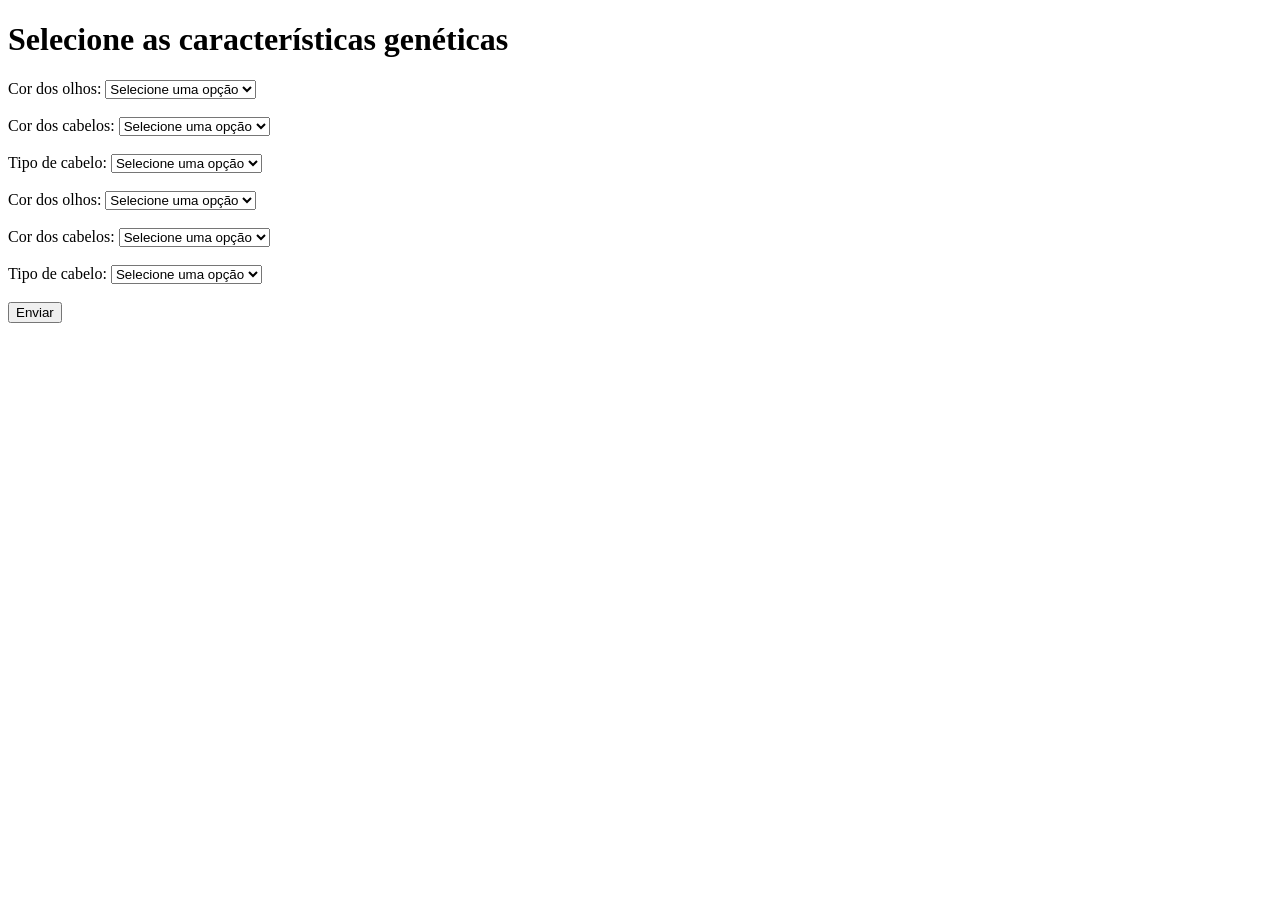
==== index.html @ b0a13ec0 "Inicio estrutura do backend" ====
<!DOCTYPE html>
<html lang="pt-br">
<head>
    <meta charset="UTF-8">
    <meta name="viewport" content="width=device-width, initial-scale=1.0">
    <title>Características Genéticas</title>
    <script src="backend/back.js"></script>
    <link rel="stylesheet" href="css/style.css">
</head>
<body>
    <h1>Selecione as características genéticas</h1>
    
    <form>
        <label for="cor-olhos">Cor dos olhos:</label>
        <select id="cor-olhos-M" name="cor-olhos">
            <option value="" disabled selected>Selecione uma opção</option>
            <option value="aa">Azul</option>
            <option value="aa">Verde</option>
            <option value="AA">Castanho</option>
            <option value="AA">Preto</option>
        </select><br><br>
        
        <label for="cor-cabelos">Cor dos cabelos:</label>
        <select id="cor-cabelos-M" name="cor-cabelos">
            <option value="" disabled selected>Selecione uma opção</option>
            <option value="aa">Loiro</option>
            <option value="AA">Castanho</option>
            <option value="AA">Preto</option>
            <option value="aa">Ruivo</option>
        </select><br><br>
        
        <label for="tipo-cabelo">Tipo de cabelo:</label>
        <select id="tipo-cabelo-M" name="tipo-cabelo">
              <option value="" disabled selected>Selecione uma opção</option>
            <option value="aa">Liso</option>
          <!--<option value="ondulado">Ondulado</option>--> <!--  fazer uma alteração depois para esse tipo de caracteristica que é determinada por uma herança incompleta -->
            <option value="AA">Cacheado</option>
            <option value="AA">Crespo</option>
        </select><br><br>

            <label for="cor-olhos">Cor dos olhos:</label>
        <select id="cor-olhos-P" name="cor-olhos">
              <option value="" disabled selected>Selecione uma opção</option>
            <option value="aa">Azul</option>
            <option value="aa">Verde</option>
            <option value="AA">Castanho</option>
            <option value="AA">Preto</option>
        </select><br><br>
        
        <label for="cor-cabelos">Cor dos cabelos:</label>
        <select id="cor-cabelos-P" name="cor-cabelos">
              <option value="" disabled selected>Selecione uma opção</option>
            <option value="aa">Loiro</option>
            <option value="AA">Castanho</option>
            <option value="AA">Preto</option>
            <option value="aa">Ruivo</option>
        </select><br><br>
        
        <label for="tipo-cabelo">Tipo de cabelo:</label>
        <select id="tipo-cabelo-P" name="tipo-cabelo">
              <option value="" disabled selected>Selecione uma opção</option>
            <option value="aa">Liso</option>
          <!--<option value="ondulado">Ondulado</option>--> <!--  fazer uma alteração depois para esse tipo de caracteristica que é determinada por uma herança incompleta -->
            <option value="AA">Cacheado</option>
            <option value="AA">Crespo</option>
        </select><br><br>
        <input type="submit" value="Enviar" onclick="guardaAlelosPais()">
    </form>
</body>
</html>
---- css/style.css ----
.erro{
    color: red;
    font-size: 12px;
}
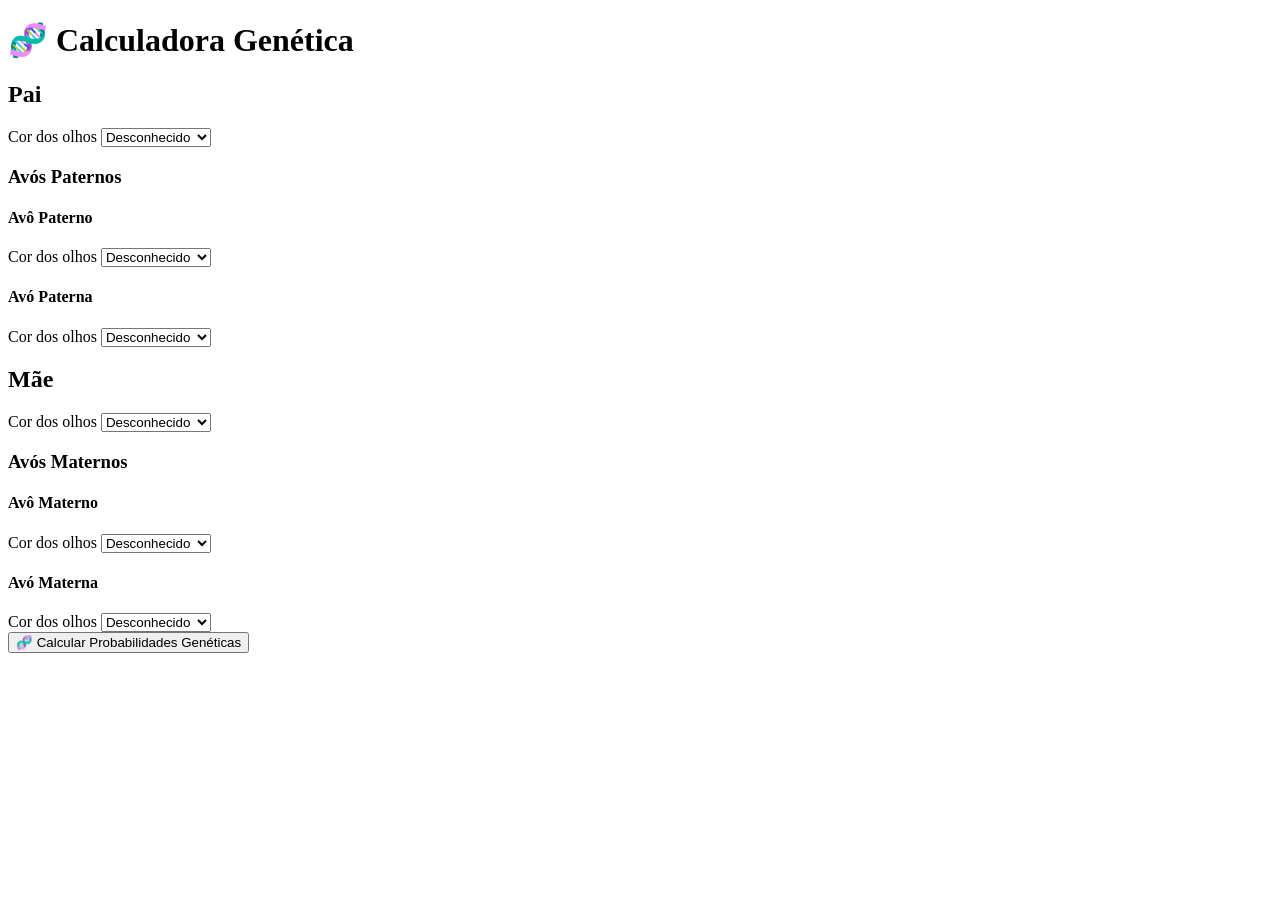
==== commit 0bc1aa88: "atualizações grandes no backend e nova estrutura de paginas" ====
--- a/index.html
+++ b/index.html
@@ -1,70 +1,69 @@
 <!DOCTYPE html>
-<html lang="pt-br">
-<head>
-    <meta charset="UTF-8">
-    <meta name="viewport" content="width=device-width, initial-scale=1.0">
-    <title>Características Genéticas</title>
-    <script src="backend/back.js"></script>
+<html lang="pt-BR">
+  <head>
+    <meta charset="UTF-8" />
+    <meta name="viewport" content="width=device-width, initial-scale=1.0" />
     <link rel="stylesheet" href="css/style.css">
-</head>
-<body>
-    <h1>Selecione as características genéticas</h1>
-    
-    <form>
-        <label for="cor-olhos">Cor dos olhos:</label>
-        <select id="cor-olhos-M" name="cor-olhos">
-            <option value="" disabled selected>Selecione uma opção</option>
-            <option value="aa">Azul</option>
-            <option value="aa">Verde</option>
-            <option value="AA">Castanho</option>
-            <option value="AA">Preto</option>
-        </select><br><br>
+    <script type="module" src="backend/ui.js"></script>
+    <title>Calculadora probabilidade genética</title>
+  </head>
+  <body>
+    <div class="container">
+      <h1>🧬 Calculadora Genética</h1>
+      
+      <div class="container-calculadora">
+        <div class="inputs">
+          
+          <!-- Card do Pai -->
+          <div class="card-pessoa">
+            <div class="pessoa-header">
+              <h2> Pai</h2>
+            </div>
+            <div class="caracteristicas" id="caracteristicas-pai"></div>
+            
+            <div class="secaoAvos">
+              <h3 class="avos-title"> Avós Paternos</h3>
+              <div class="avos-container">
+                <div class="avo-card">
+                  <h4> Avô Paterno</h4>
+                  <div class="caracteristicas" id="caracteristicas-avo-paterno"></div>
+                </div>
+                <div class="avo-card">
+                  <h4> Avó Paterna</h4>
+                  <div class="caracteristicas" id="caracteristicas-ava-paterna"></div>
+                </div>
+              </div>
+            </div>
+          </div>
+
+          <!-- Card da Mãe -->
+          <div class="card-pessoa">
+            <div class="pessoa-header">
+              <h2> Mãe</h2>
+            </div>
+            <div class="caracteristicas" id="caracteristicas-mae"></div>
+            
+            <div class="secaoAvos">
+              <h3 class="avos-title"> Avós Maternos</h3>
+              <div class="avos-container">
+                <div class="avo-card">
+                  <h4> Avô Materno</h4>
+                  <div class="caracteristicas" id="caracteristicas-avo-materno"></div>
+                </div>
+                <div class="avo-card">
+                  <h4> Avó Materna</h4>
+                  <div class="caracteristicas" id="caracteristicas-ava-materna"></div>
+                </div>
+              </div>
+            </div>
+          </div>
+
+        </div>
         
-        <label for="cor-cabelos">Cor dos cabelos:</label>
-        <select id="cor-cabelos-M" name="cor-cabelos">
-            <option value="" disabled selected>Selecione uma opção</option>
-            <option value="aa">Loiro</option>
-            <option value="AA">Castanho</option>
-            <option value="AA">Preto</option>
-            <option value="aa">Ruivo</option>
-        </select><br><br>
-        
-        <label for="tipo-cabelo">Tipo de cabelo:</label>
-        <select id="tipo-cabelo-M" name="tipo-cabelo">
-              <option value="" disabled selected>Selecione uma opção</option>
-            <option value="aa">Liso</option>
-          <!--<option value="ondulado">Ondulado</option>--> <!--  fazer uma alteração depois para esse tipo de caracteristica que é determinada por uma herança incompleta -->
-            <option value="AA">Cacheado</option>
-            <option value="AA">Crespo</option>
-        </select><br><br>
-
-            <label for="cor-olhos">Cor dos olhos:</label>
-        <select id="cor-olhos-P" name="cor-olhos">
-              <option value="" disabled selected>Selecione uma opção</option>
-            <option value="aa">Azul</option>
-            <option value="aa">Verde</option>
-            <option value="AA">Castanho</option>
-            <option value="AA">Preto</option>
-        </select><br><br>
-        
-        <label for="cor-cabelos">Cor dos cabelos:</label>
-        <select id="cor-cabelos-P" name="cor-cabelos">
-              <option value="" disabled selected>Selecione uma opção</option>
-            <option value="aa">Loiro</option>
-            <option value="AA">Castanho</option>
-            <option value="AA">Preto</option>
-            <option value="aa">Ruivo</option>
-        </select><br><br>
-        
-        <label for="tipo-cabelo">Tipo de cabelo:</label>
-        <select id="tipo-cabelo-P" name="tipo-cabelo">
-              <option value="" disabled selected>Selecione uma opção</option>
-            <option value="aa">Liso</option>
-          <!--<option value="ondulado">Ondulado</option>--> <!--  fazer uma alteração depois para esse tipo de caracteristica que é determinada por uma herança incompleta -->
-            <option value="AA">Cacheado</option>
-            <option value="AA">Crespo</option>
-        </select><br><br>
-        <input type="submit" value="Enviar" onclick="guardaAlelosPais()">
-    </form>
-</body>
-</html>
+        <button class="calculate-btn" onclick="calculaTodasAsProbabilidades()">
+          🧬 Calcular Probabilidades Genéticas
+        </button>
+      </div>
+    </div>
+  </body>
+</html>
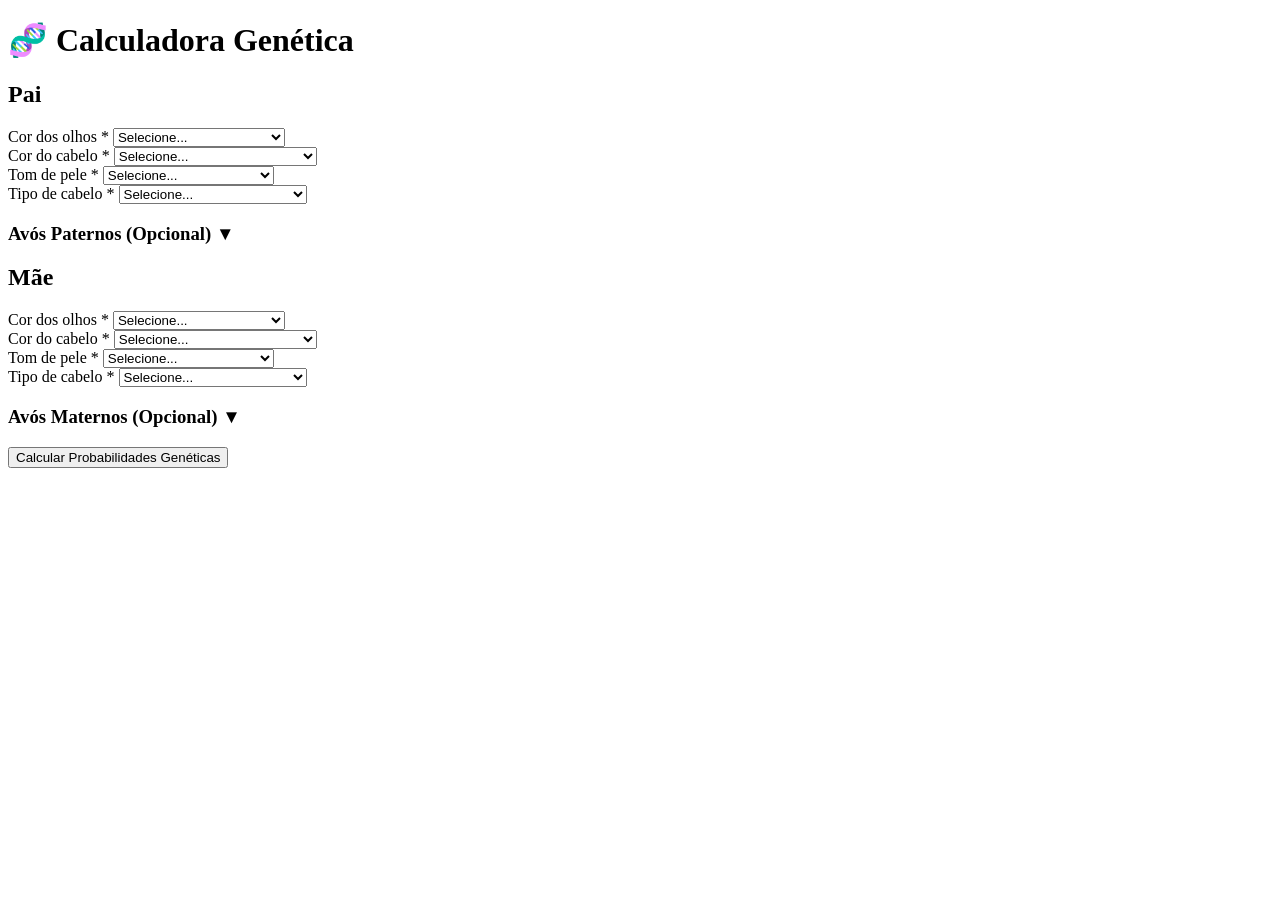
==== commit 5ce27c57: "finalizacao do backend/ui" ====
--- a/index.html
+++ b/index.html
@@ -59,9 +59,8 @@
           </div>
 
         </div>
-        
         <button class="calculate-btn" onclick="calculaTodasAsProbabilidades()">
-          🧬 Calcular Probabilidades Genéticas
+           Calcular Probabilidades Genéticas
         </button>
       </div>
     </div>
